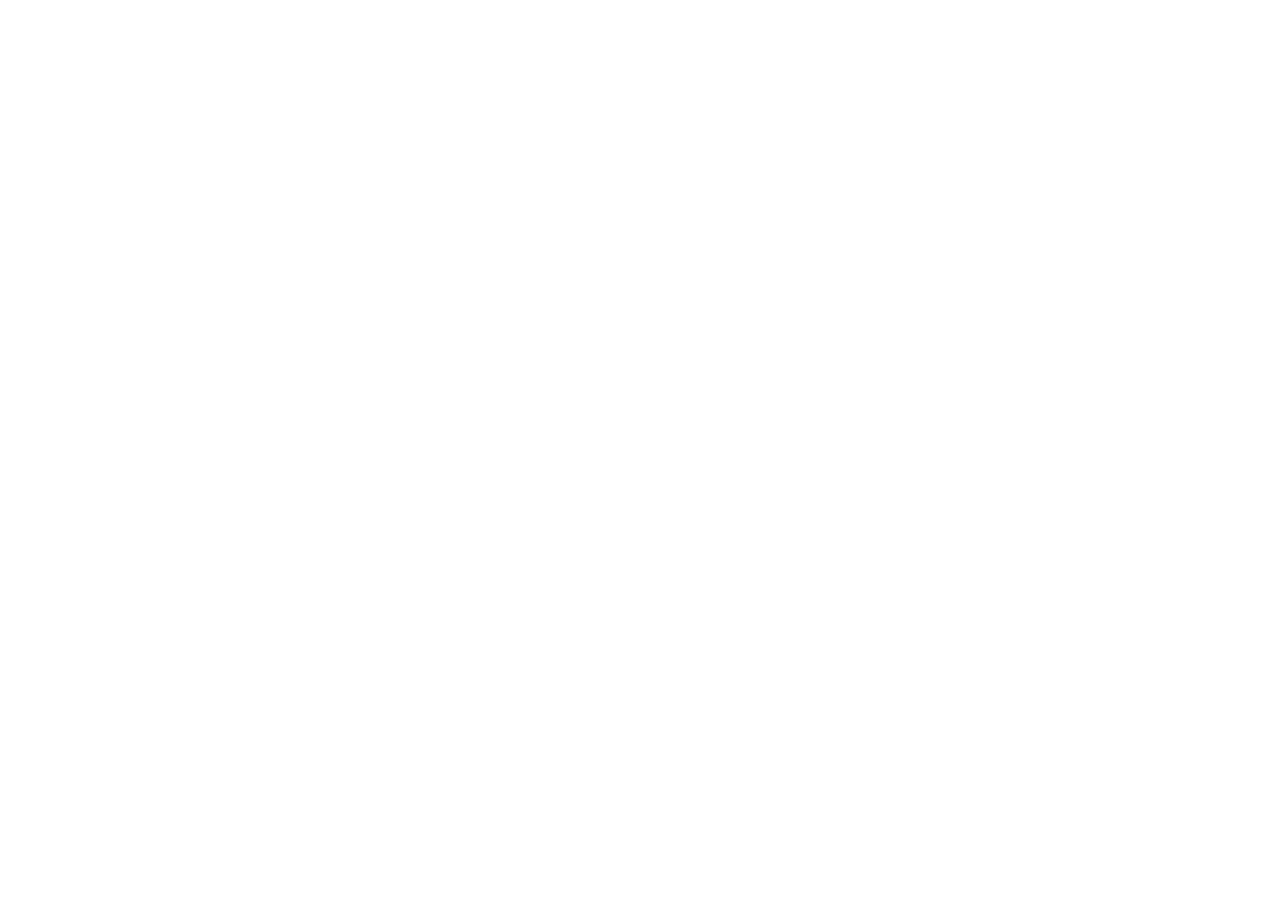
==== src/main/resources/templates/vaccine/index.html @ 61634edc "Code improvements" ====
<!DOCTYPE html>
<html lang="en" xmlns:th="http://www.thymeleaf.org">
<!--/*@thymesVar id="vaccines" type="java.util.ArrayList<com.sweng894.GetVaccinated.api.entity.Vaccine>"*/-->
<head>
  <meta charset="UTF-8">
  <title>Title</title>
</head>
<body>
  <table>
    <tr th:each="entry, stat : ${vaccines}">
      <td th:text="${entry.value.title}"></td>
      <td th:text="${entry.value.launchDate}"></td>
      <td th:text="${entry.value.noOfShots}"></td>
      <td th:text="${entry.value.distributionProcess}"></td>
    </tr>
  </table>
</body>
</html>
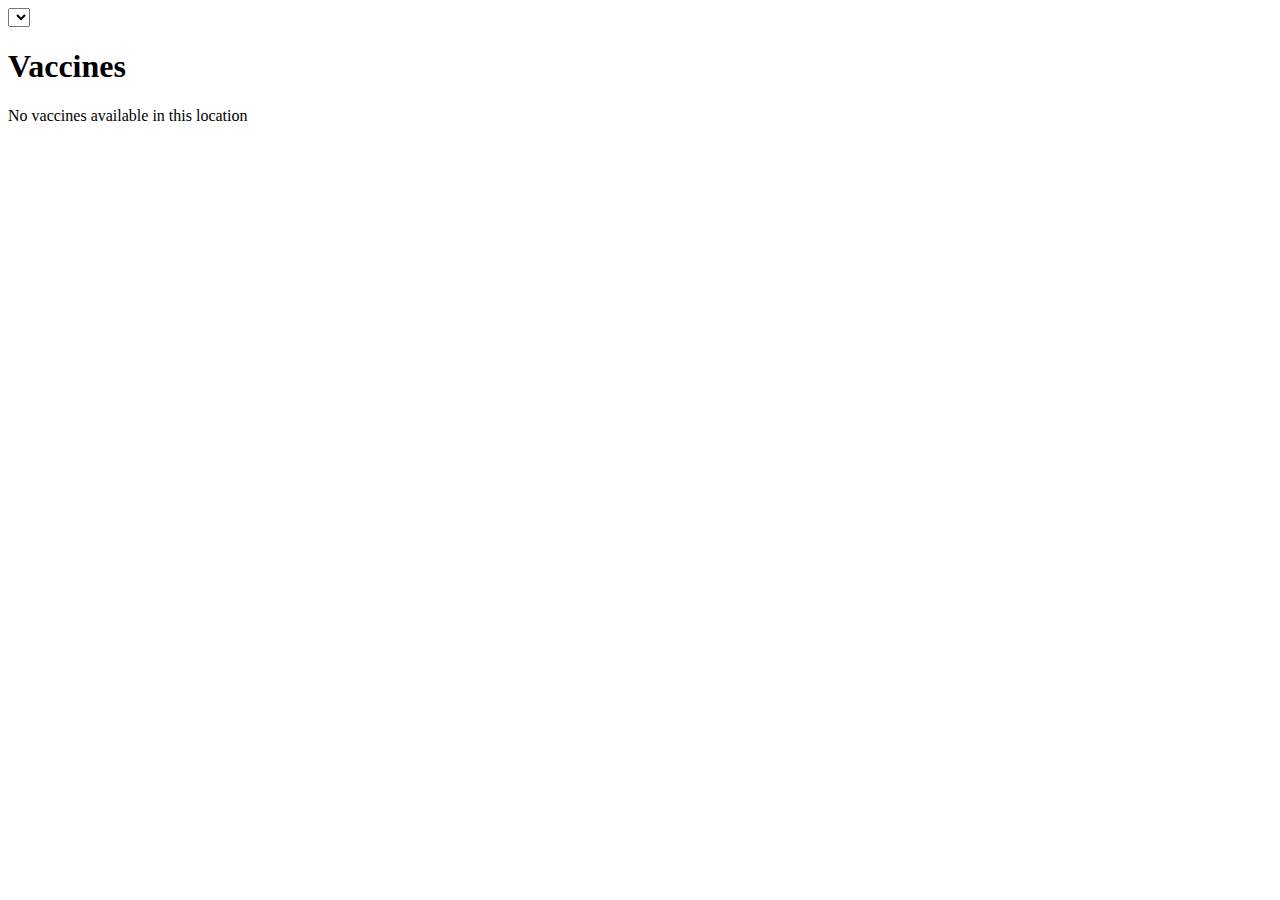
==== commit d2d97a4b: "Code improvements" ====
--- a/src/main/resources/templates/vaccine/index.html
+++ b/src/main/resources/templates/vaccine/index.html
@@ -1,17 +1,23 @@
 <!DOCTYPE html>
 <html lang="en" xmlns:th="http://www.thymeleaf.org">
-<!--/*@thymesVar id="vaccines" type="java.util.ArrayList<com.sweng894.GetVaccinated.api.entity.Vaccine>"*/-->
+<!--/*@thymesVar id="vaccines" type="java.util.List<com.sweng894.GetVaccinated.api.entity.Vaccine>"*/-->
+<!--/*@thymesVar id="locations" type="java.util.List<com.sweng894.GetVaccinated.api.entity.VaccineLocation>"*/-->
 <head>
   <meta charset="UTF-8">
   <title>Title</title>
 </head>
 <body>
+  <select>
+    <option th:each="entry, stat : ${vaccines}" th:value="${entry.id}" th:text="${entry.title}"></option>
+  </select>
+  <h1>Vaccines</h1>
+  <div th:if="${locations.size() == 0}">
+    <p>No vaccines available in this location</p>
+  </div>
   <table>
-    <tr th:each="entry, stat : ${vaccines}">
-      <td th:text="${entry.value.title}"></td>
-      <td th:text="${entry.value.launchDate}"></td>
-      <td th:text="${entry.value.noOfShots}"></td>
-      <td th:text="${entry.value.distributionProcess}"></td>
+    <tr th:each="location : ${locations}">
+      <td th:text="${entry.location}"></td>
+      <td th:text="${entry.availabilityCount}"></td>
     </tr>
   </table>
 </body>
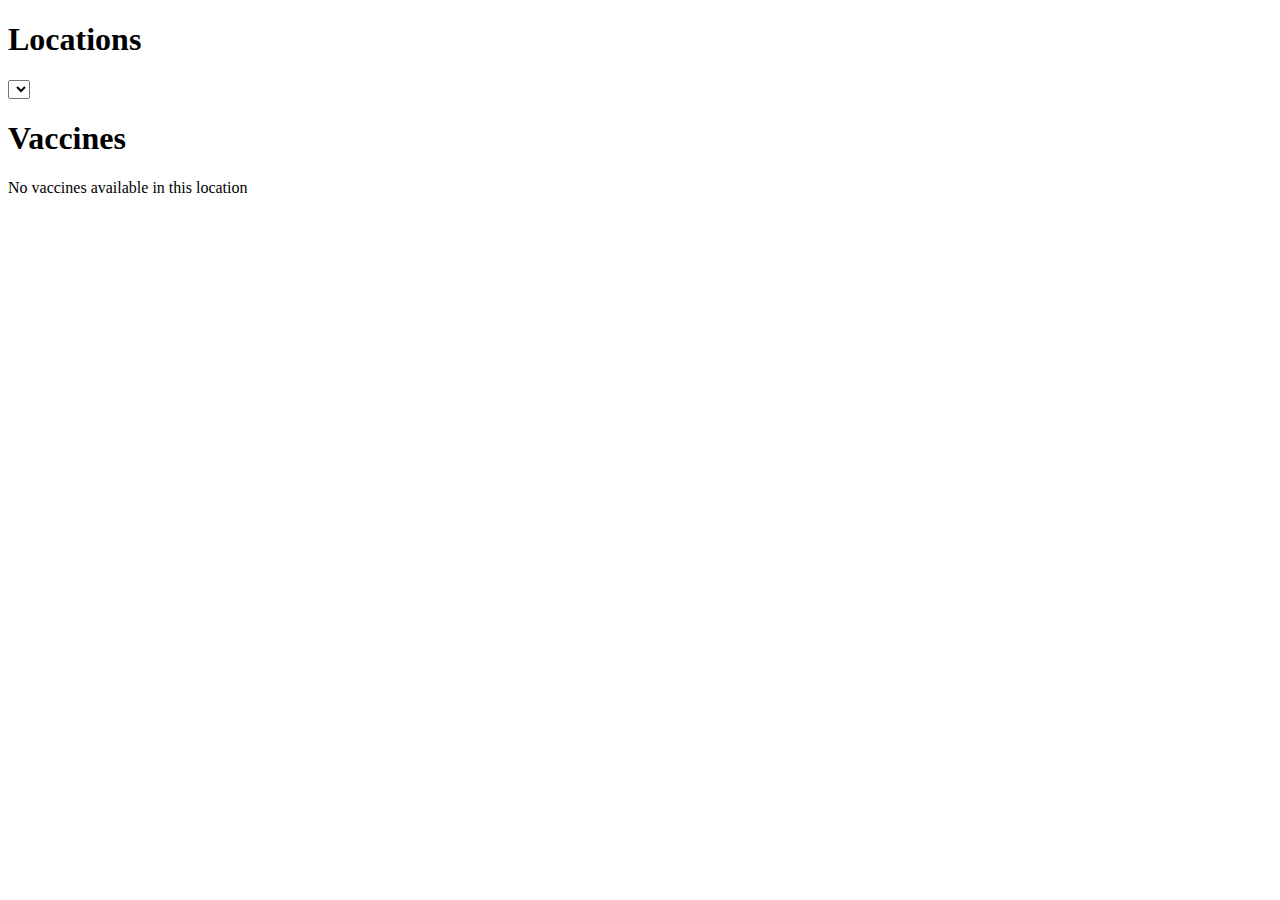
==== commit e5e23f75: "Code improvements" ====
--- a/src/main/resources/templates/vaccine/index.html
+++ b/src/main/resources/templates/vaccine/index.html
@@ -2,14 +2,17 @@
 <html lang="en" xmlns:th="http://www.thymeleaf.org">
 <!--/*@thymesVar id="vaccines" type="java.util.List<com.sweng894.GetVaccinated.api.entity.Vaccine>"*/-->
 <!--/*@thymesVar id="locations" type="java.util.List<com.sweng894.GetVaccinated.api.entity.VaccineLocation>"*/-->
+<!--/*@thymesVar id="vaccine" type="java.lang.Integer"*/-->
 <head>
   <meta charset="UTF-8">
   <title>Title</title>
 </head>
 <body>
-  <select>
+  <h1>Locations</h1>
+  <select th:field="*{vaccine}">
     <option th:each="entry, stat : ${vaccines}" th:value="${entry.id}" th:text="${entry.title}"></option>
   </select>
+  <a th:href="@{/vaccines(vaccineId=${vaccine})}"></a>
   <h1>Vaccines</h1>
   <div th:if="${locations.size() == 0}">
     <p>No vaccines available in this location</p>
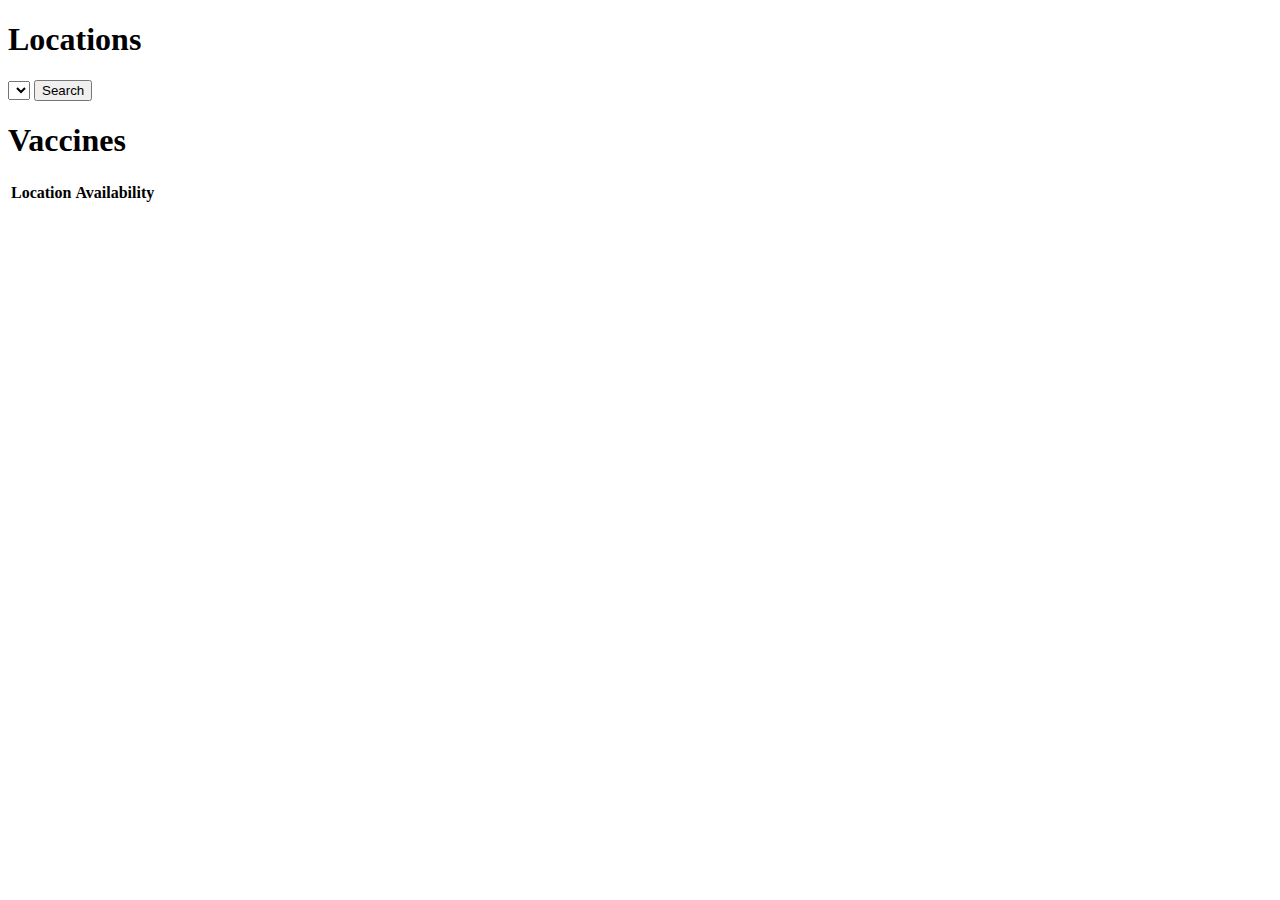
==== commit 58ec3dca: ":recycle: Code improvements" ====
--- a/src/main/resources/templates/vaccine/index.html
+++ b/src/main/resources/templates/vaccine/index.html
@@ -2,26 +2,38 @@
 <html lang="en" xmlns:th="http://www.thymeleaf.org">
 <!--/*@thymesVar id="vaccines" type="java.util.List<com.sweng894.GetVaccinated.api.entity.Vaccine>"*/-->
 <!--/*@thymesVar id="locations" type="java.util.List<com.sweng894.GetVaccinated.api.entity.VaccineLocation>"*/-->
-<!--/*@thymesVar id="vaccine" type="java.lang.Integer"*/-->
+<!--/*@thymesVar id="selectedVaccine" type="com.sweng894.GetVaccinated.api.entity.Vaccine"*/-->
 <head>
   <meta charset="UTF-8">
   <title>Title</title>
+  <script
+    src="https://code.jquery.com/jquery-3.6.0.min.js"
+    integrity="sha256-/xUj+3OJU5yExlq6GSYGSHk7tPXikynS7ogEvDej/m4="
+    crossorigin="anonymous"></script>
 </head>
 <body>
   <h1>Locations</h1>
-  <select th:field="*{vaccine}">
+  <select id="vaccineOptions">
     <option th:each="entry, stat : ${vaccines}" th:value="${entry.id}" th:text="${entry.title}"></option>
   </select>
-  <a th:href="@{/vaccines(vaccineId=${vaccine})}"></a>
+  <button onclick="search()">Search</button>
   <h1>Vaccines</h1>
-  <div th:if="${locations.size() == 0}">
-    <p>No vaccines available in this location</p>
+  <div th:if="${selectedVaccine != null}">
+    <table>
+      <tr>
+        <th>Location</th>
+        <th>Availability</th>
+      </tr>
+      <tr th:each="location : ${selectedVaccine.locations}">
+        <td th:text="${location.location}"></td>
+        <td th:text="${location.availabilityCount}"></td>
+      </tr>
+    </table>
   </div>
-  <table>
-    <tr th:each="location : ${locations}">
-      <td th:text="${entry.location}"></td>
-      <td th:text="${entry.availabilityCount}"></td>
-    </tr>
-  </table>
+  <script>
+    function search() {
+      window.location.href = `/vaccines?vaccineId=${$('#vaccineOptions option:selected').val()}`;
+    }
+  </script>
 </body>
 </html>
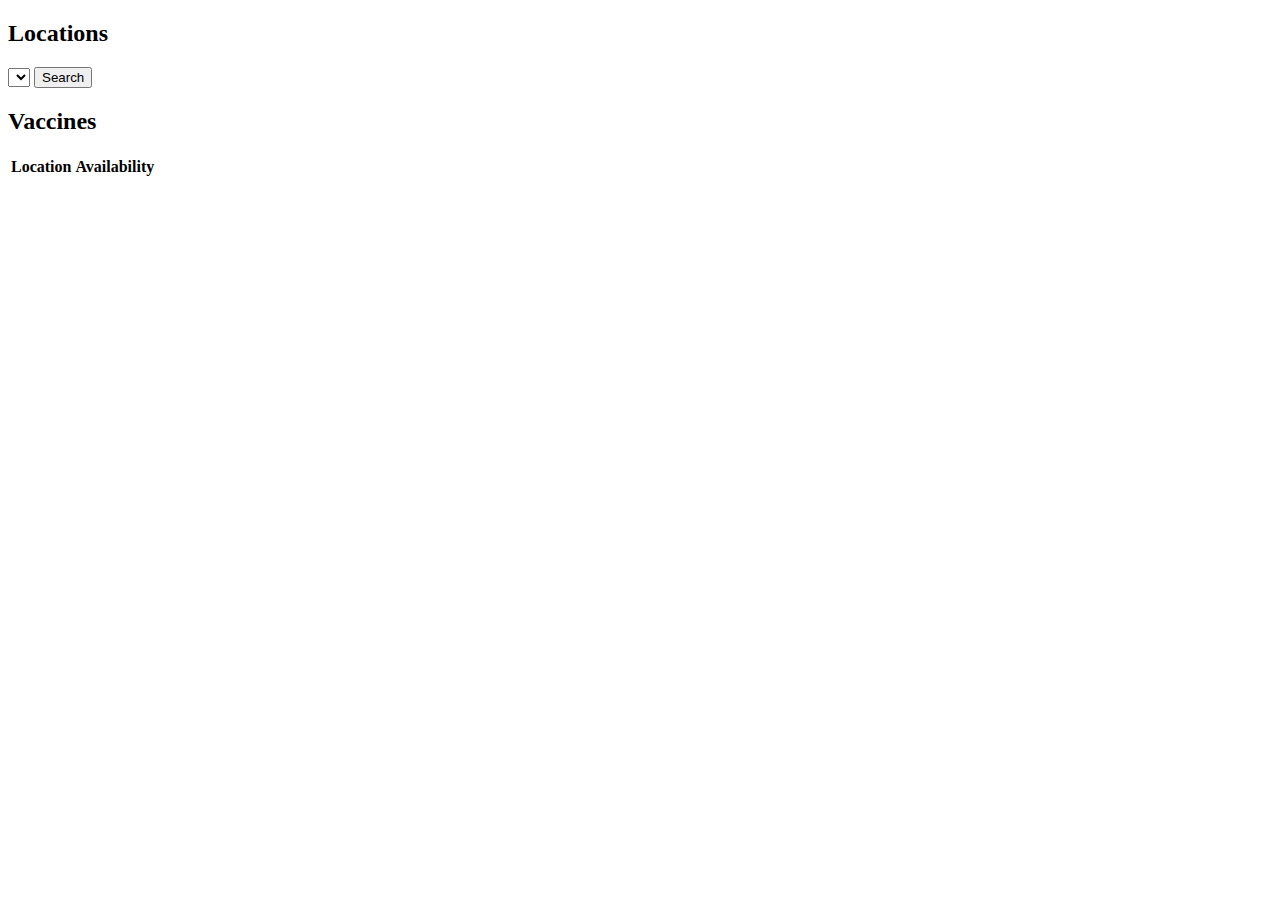
==== commit 20c79f1c: "SWEN-61: add resources page" ====
--- a/src/main/resources/templates/vaccine/index.html
+++ b/src/main/resources/templates/vaccine/index.html
@@ -12,12 +12,13 @@
     crossorigin="anonymous"></script>
 </head>
 <body>
-  <h1>Locations</h1>
+  <header th:replace="fragments/header :: header"></header>
+  <h2>Locations</h2>
   <select id="vaccineOptions">
     <option th:each="entry, stat : ${vaccines}" th:value="${entry.id}" th:text="${entry.title}"></option>
   </select>
   <button onclick="search()">Search</button>
-  <h1>Vaccines</h1>
+  <h2>Vaccines</h2>
   <div th:if="${selectedVaccine != null}">
     <table>
       <tr>
